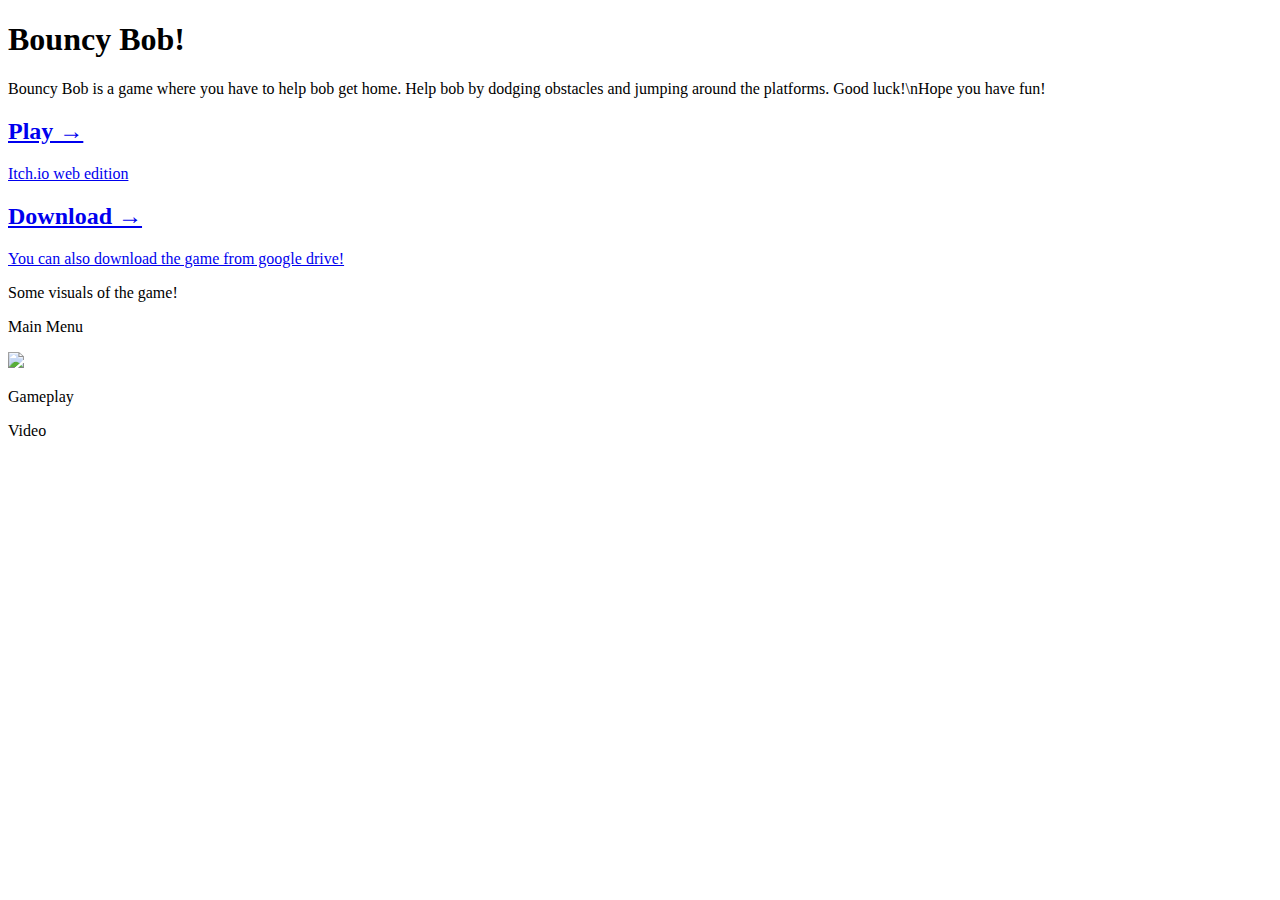
==== index.html @ fcdef767 "Update index.html" ====
<!DOCTYPE html>
<html>

<head>
  <meta charset="utf-8">
  <meta name="viewport" content="width=device-width">
  <title>Bouncy Bob</title>
  <link href="style.css" rel="stylesheet" type="text/css" />
</head>
<nav>
  
</nav>
<body>
  <main>
    <h1 class="title">Bouncy Bob!</h1>
    <p class="description">Bouncy Bob is a game where you have to help bob get home. Help bob by dodging obstacles and jumping around the platforms. Good luck!\nHope you have fun!
    </p>


    <section class="grid">
      <a href="https://replit.com/learn" class='card'>
        <h2>Play &rarr;</h2>
        <p>Itch.io web edition</p>
      </a>

      <a href="https://docs.replit.com/category/deployments" class='card'>
        <h2>Download &rarr;</h2>
        <p>
          You can also download the game from google drive!</p>
      </a>
    </section>
    <p class="description">Some visuals of the game!</p>
    <section class="grid">
      <a class='card'>
        <p>Main Menu</p>
        <img src="zeal.png" width="250">
      </a>
      <a class='card'>
        <p>Gameplay</p>
      </a>
      <a class='card'>
        <p>Video</p>
      </a>
     
    </section>
    
   
  </main>

  <script type="module" src="script.js"></script>

</body>

</html>
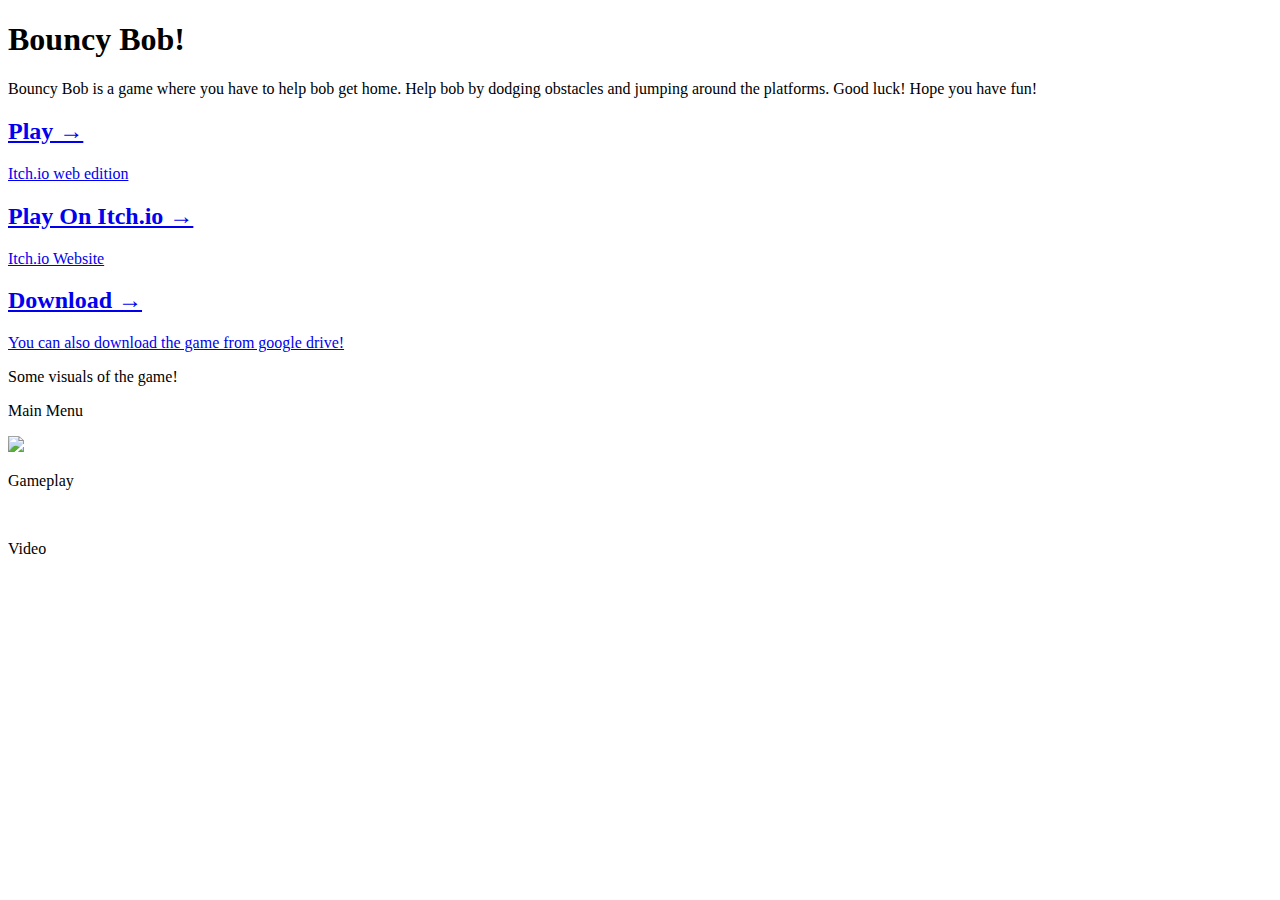
==== commit 7af331b6: "Update index.html" ====
--- a/index.html
+++ b/index.html
@@ -8,22 +8,30 @@
   <link href="style.css" rel="stylesheet" type="text/css" />
 </head>
 <nav>
-  
+
 </nav>
+
 <body>
   <main>
     <h1 class="title">Bouncy Bob!</h1>
-    <p class="description">Bouncy Bob is a game where you have to help bob get home. Help bob by dodging obstacles and jumping around the platforms. Good luck!\nHope you have fun!
+    <p class="description">Bouncy Bob is a game where you have to help bob get home. Help bob by dodging obstacles and
+      jumping around the platforms. Good luck!
+      Hope you have fun!
     </p>
 
 
     <section class="grid">
-      <a href="https://replit.com/learn" class='card'>
+      <a href="https://itch.io/embed-upload/10366150?color=333333" class='card'>
         <h2>Play &rarr;</h2>
         <p>Itch.io web edition</p>
       </a>
 
-      <a href="https://docs.replit.com/category/deployments" class='card'>
+      <a href="https://brodep.itch.io/bouncybob" class="card">
+        <h2>Play On Itch.io &rarr;</h2>
+        <p>Itch.io Website</p>
+      </a>
+
+      <a href="https://drive.google.com/drive/folders/1unj_mN3R9nbtL1jp05FSsIhsg-vgKPen?usp=sharing" class='card'>
         <h2>Download &rarr;</h2>
         <p>
           You can also download the game from google drive!</p>
@@ -33,18 +41,21 @@
     <section class="grid">
       <a class='card'>
         <p>Main Menu</p>
-        <img src="zeal.png" width="250">
+        <img src="MainMenu.png" width="450">
       </a>
       <a class='card'>
         <p>Gameplay</p>
+        <img scr="GamePlay.png" width="450">
       </a>
       <a class='card'>
         <p>Video</p>
+        <a href="https://www.youtube.com">
+        </a>
       </a>
-     
+
     </section>
-    
-   
+
+
   </main>
 
   <script type="module" src="script.js"></script>
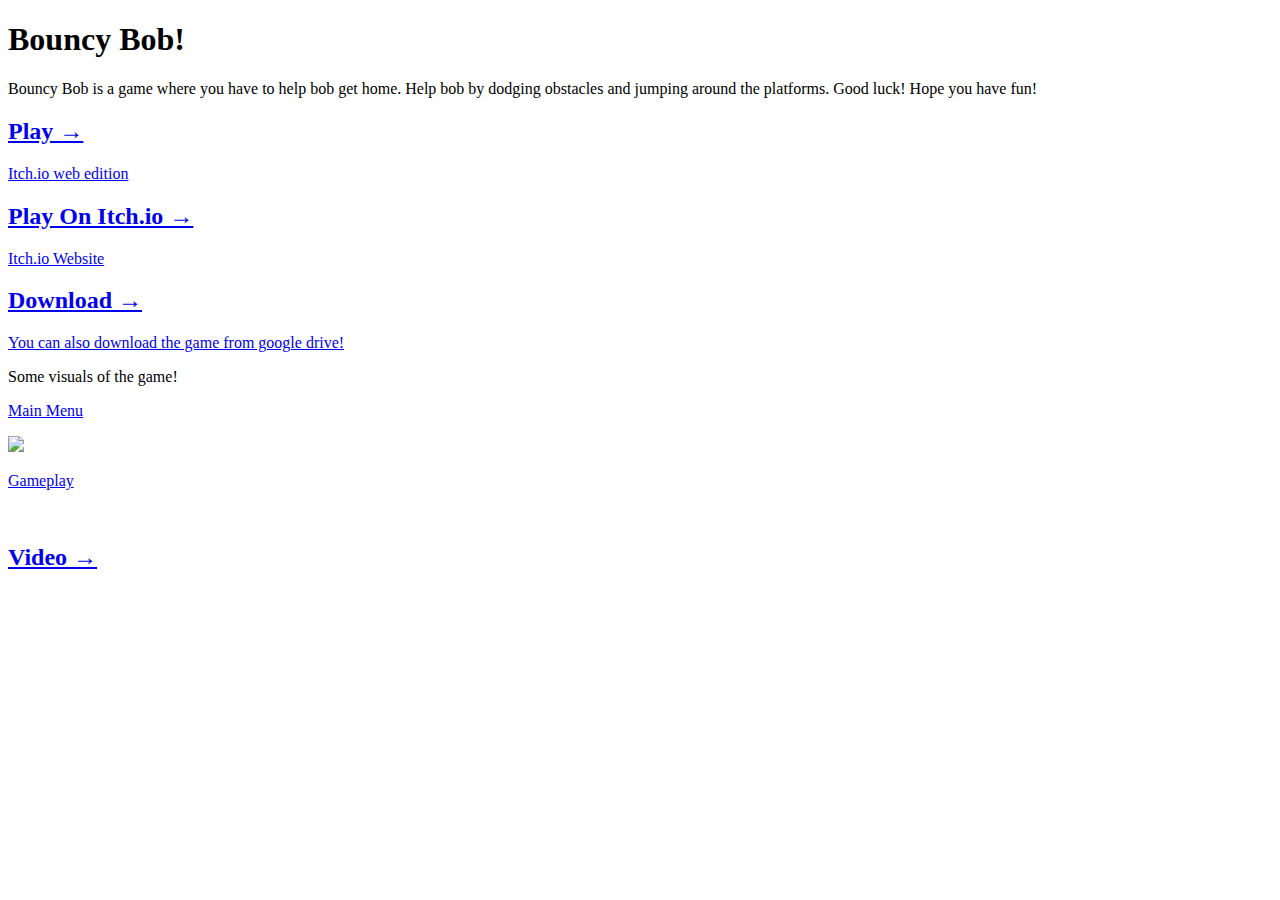
==== commit 70eebf2e: "update2" ====
--- a/index.html
+++ b/index.html
@@ -39,18 +39,16 @@
     </section>
     <p class="description">Some visuals of the game!</p>
     <section class="grid">
-      <a class='card'>
+      <a href='MainMenu.png' class='card'>
         <p>Main Menu</p>
         <img src="MainMenu.png" width="450">
       </a>
-      <a class='card'>
+      <a href='Game-Play.png'class='card'>
         <p>Gameplay</p>
-        <img scr="GamePlay.png" width="450">
+        <img scr="Game-Play.png" width="450">
       </a>
-      <a class='card'>
-        <p>Video</p>
-        <a href="https://www.youtube.com">
-        </a>
+      <a href="https://www.youtube.com" class='card'>
+        <h2>Video &rarr;</h2>
       </a>
 
     </section>
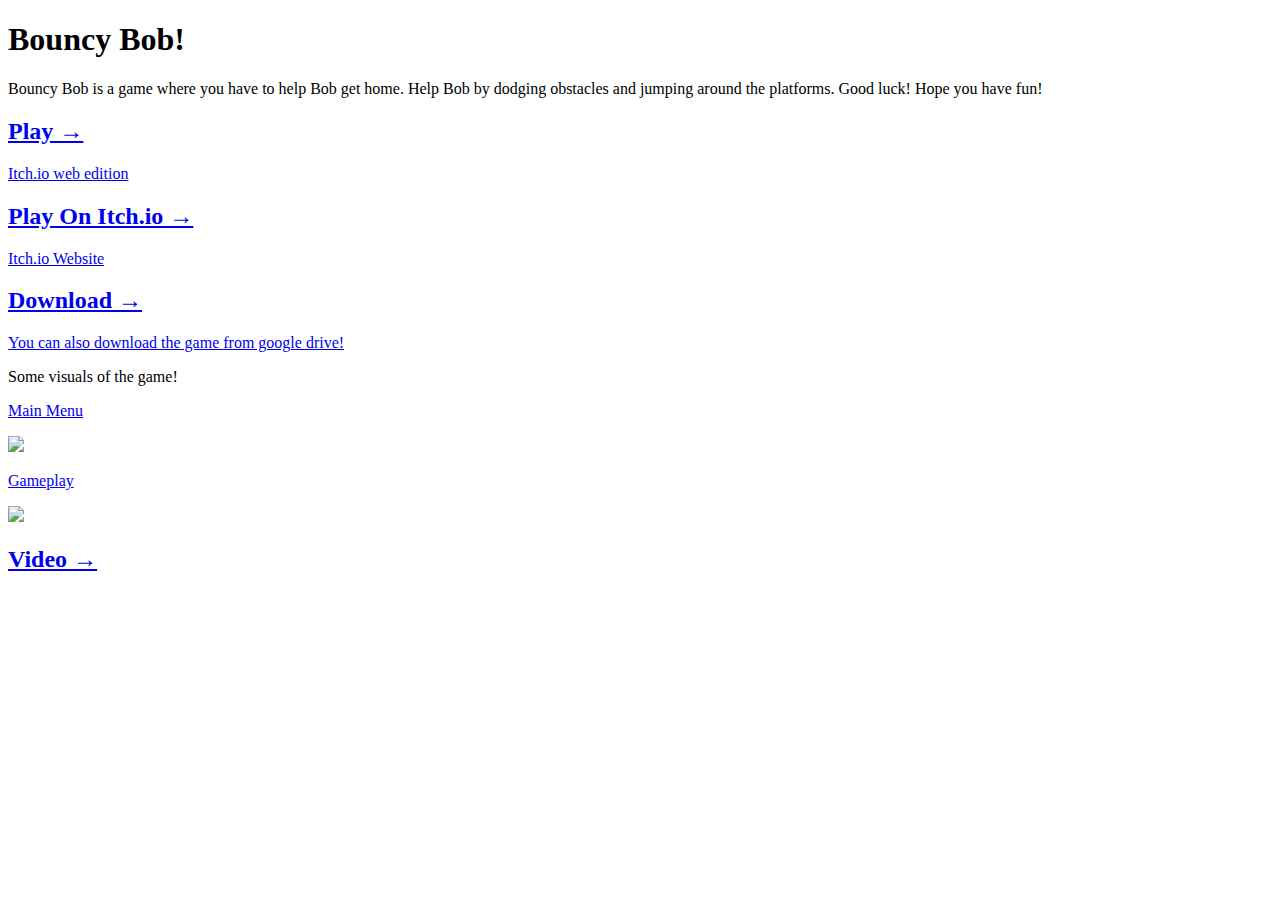
==== commit 24093b0d: "Update index.html" ====
--- a/index.html
+++ b/index.html
@@ -14,7 +14,7 @@
 <body>
   <main>
     <h1 class="title">Bouncy Bob!</h1>
-    <p class="description">Bouncy Bob is a game where you have to help bob get home. Help bob by dodging obstacles and
+    <p class="description">Bouncy Bob is a game where you have to help Bob get home. Help Bob by dodging obstacles and
       jumping around the platforms. Good luck!
       Hope you have fun!
     </p>
@@ -45,7 +45,7 @@
       </a>
       <a href='Game-Play.png'class='card'>
         <p>Gameplay</p>
-        <img scr="Game-Play.png" width="450">
+        <img src="MainMenu.png" width="450">
       </a>
       <a href="https://www.youtube.com" class='card'>
         <h2>Video &rarr;</h2>
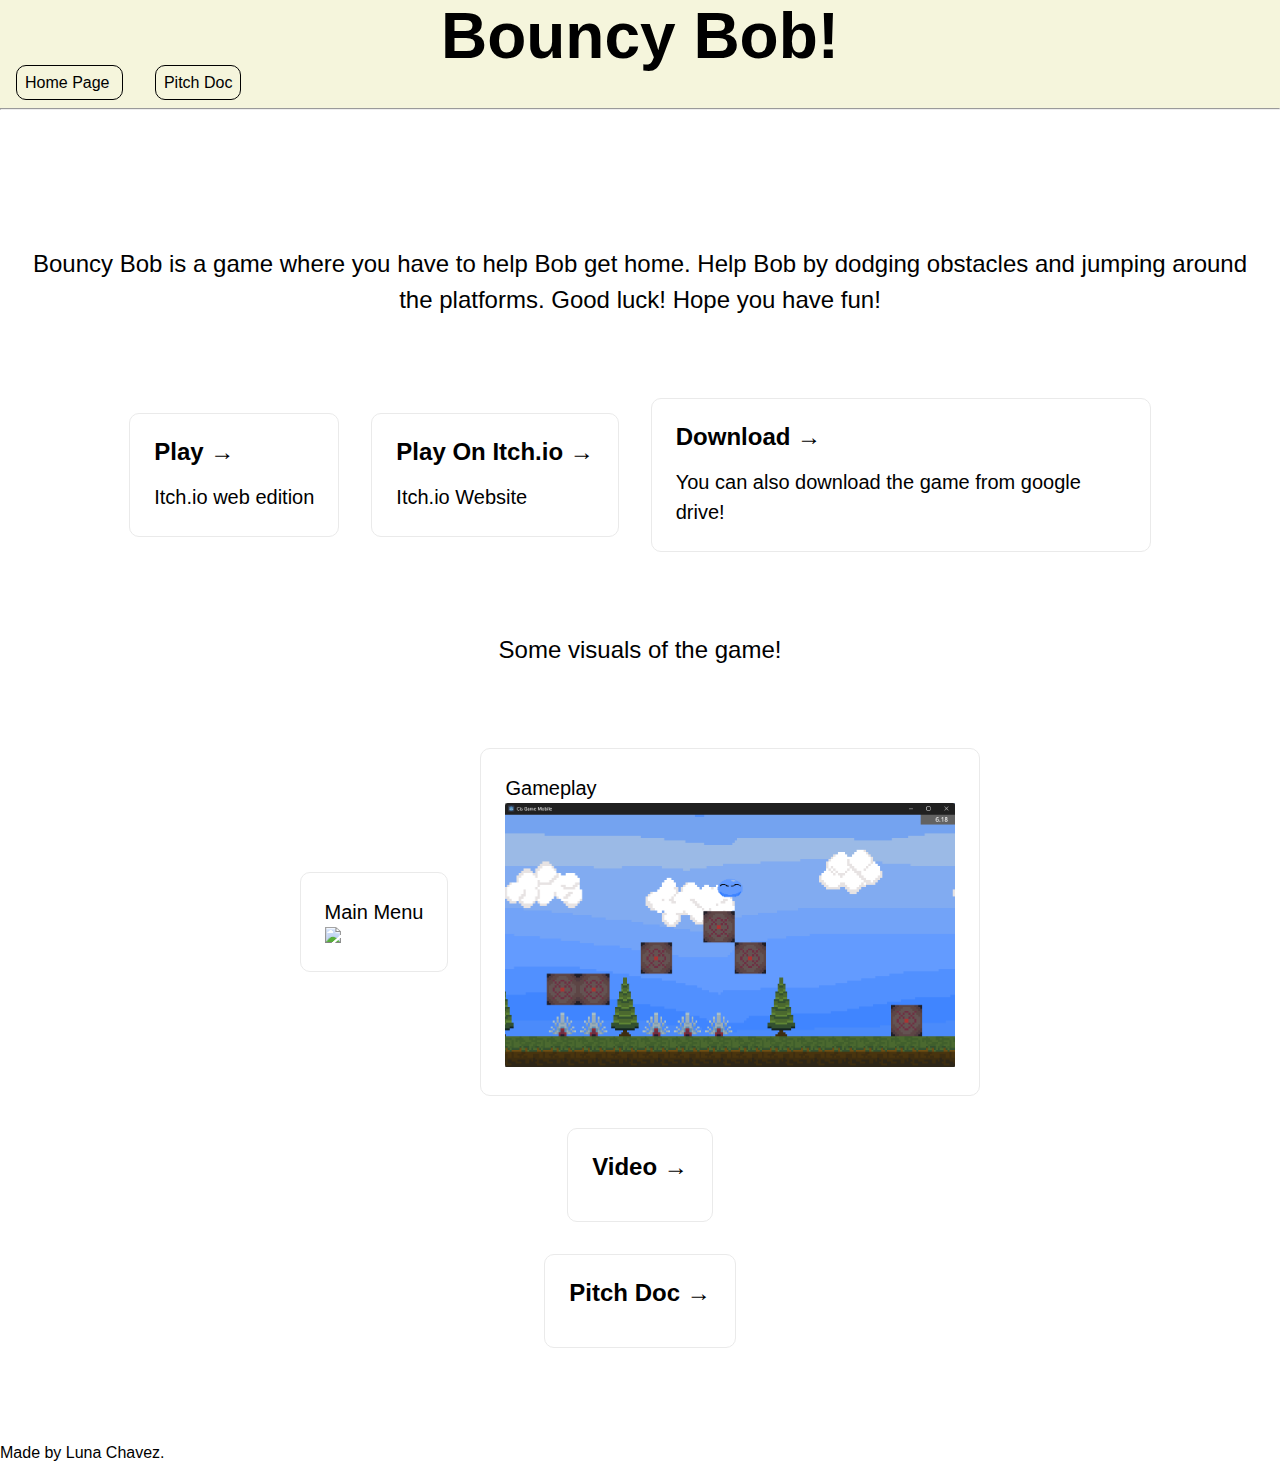
==== commit 0e6c168b: "Rearanged objects" ====
--- a/index.html
+++ b/index.html
@@ -7,18 +7,28 @@
   <title>Bouncy Bob</title>
   <link href="style.css" rel="stylesheet" type="text/css" />
 </head>
-<nav>
-
+<header class="headerStyle">
+  <h1 class="title">Bouncy Bob!</h1>
+</header>
+<nav class="headerStyle">
+  
+  <a href="index.html" class="cardNav">
+    Home Page
+  </a>
+  <a href="pitch.html" class="cardNav">
+    Pitch Doc
+  </a>
+  <p></p>
+  <hr>
 </nav>
 
 <body>
   <main>
-    <h1 class="title">Bouncy Bob!</h1>
+    
     <p class="description">Bouncy Bob is a game where you have to help Bob get home. Help Bob by dodging obstacles and
       jumping around the platforms. Good luck!
       Hope you have fun!
     </p>
-
 
     <section class="grid">
       <a href="https://itch.io/embed-upload/10366150?color=333333" class='card'>
@@ -45,19 +55,30 @@
       </a>
       <a href='Game-Play.png'class='card'>
         <p>Gameplay</p>
-        <img src="MainMenu.png" width="450">
+        <img src="Game-Play.png" width="450">
       </a>
-      <a href="https://www.youtube.com" class='card'>
+    </section>
+
+    <section class="grid">
+      <a href="https://www.youtube.com/watch?v=3ACkS-TZ20g" class='card'>
         <h2>Video &rarr;</h2>
       </a>
-
     </section>
-
+    <section class="grid">
+      <a href="pitch.html" class="card">
+        <h2>Pitch Doc &rarr;</h2>
+      </a>
+    </section>
 
   </main>
 
   <script type="module" src="script.js"></script>
 
 </body>
+<footer>
+  <p>
+    Made by Luna Chavez.
+  </p>
+</footer>
 
 </html>--- a/style.css
+++ b/style.css
@@ -0,0 +1,134 @@
+html,
+body {
+  padding: 0;
+  margin: 0;
+  font-family: -apple-system, BlinkMacSystemFont, Segoe UI, Roboto, Oxygen,
+    Ubuntu, Cantarell, Fira Sans, Droid Sans, Helvetica Neue, sans-serif;
+}
+
+a {
+  color: inherit;
+  text-decoration: none;
+}
+
+* {
+  box-sizing: border-box;
+}
+
+main {
+  min-height: 100vh;
+  padding: 4rem 2rem;
+  flex: 1;
+  display: flex;
+  flex-direction: column;
+  justify-content: center;
+  align-items: center;
+}
+
+.title {
+  margin: 0;
+  line-height: 1.15;
+  font-size: 4rem;
+}
+
+.title,
+.description {
+  text-align: center;
+}
+
+.description {
+  margin: 4rem 0;
+  line-height: 1.5;
+  font-size: 1.5rem;
+}
+
+.code {
+  background: #fafafa;
+  border-radius: 5px;
+  padding: 0.75rem;
+  font-size: 1.1rem;
+  font-family: Menlo, Monaco, Lucida Console, Liberation Mono, DejaVu Sans Mono,
+    Bitstream Vera Sans Mono, Courier New, monospace;
+}
+
+.grid {
+  display: flex;
+  align-items: center;
+  justify-content: center;
+  flex-wrap: wrap;
+  max-width: 1200px;
+}
+
+.card {
+  margin: 1rem;
+  padding: 1.5rem;
+  text-align: left;
+  color: inherit;
+  text-decoration: none;
+  border: 1px solid #eaeaea;
+  border-radius: 10px;
+  transition: color 0.15s ease, border-color 0.15s ease;
+  max-width: 500px;
+}
+
+.card:hover,
+.card:focus,
+.card:active {
+  color: #0070f3;
+  border-color: #0070f3;
+}
+
+.card h2 {
+  margin: 0 0 1rem 0;
+  font-size: 1.5rem;
+}
+
+.card p {
+  margin: 0;
+  font-size: 1.25rem;
+  line-height: 1.5;
+}
+
+@media (max-width: 600px) {
+  .grid {
+    width: 100%;
+    flex-direction: column;
+  }
+}
+
+.cardNon{
+  margin: 1rem;
+  padding: 0.5rem;
+  text-align: left;
+  color: inherit;
+  text-decoration: none;
+  border: 1px solid #eaeaea;
+  border-radius: 10px;
+  transition: color 0.15s ease, border-color 0.15s ease;
+  max-width: 800px;
+}
+
+.cardNav {
+  margin: 1rem;
+  padding: 0.5rem;
+  text-align: left;
+  color: inherit;
+  text-decoration: none;
+  border: 1px solid #000000;
+  border-radius: 10px;
+  transition: color 0.15s ease, border-color 0.15s ease;
+  max-width: 500px;
+}
+
+.cardNav:hover,
+.cardNav:focus,
+.cardNav:active{
+  color: #0070f3;
+  border-color: #0070f3;
+}
+
+.headerStyle {
+  background-color: beige;
+  border-color: #000000;
+  
+}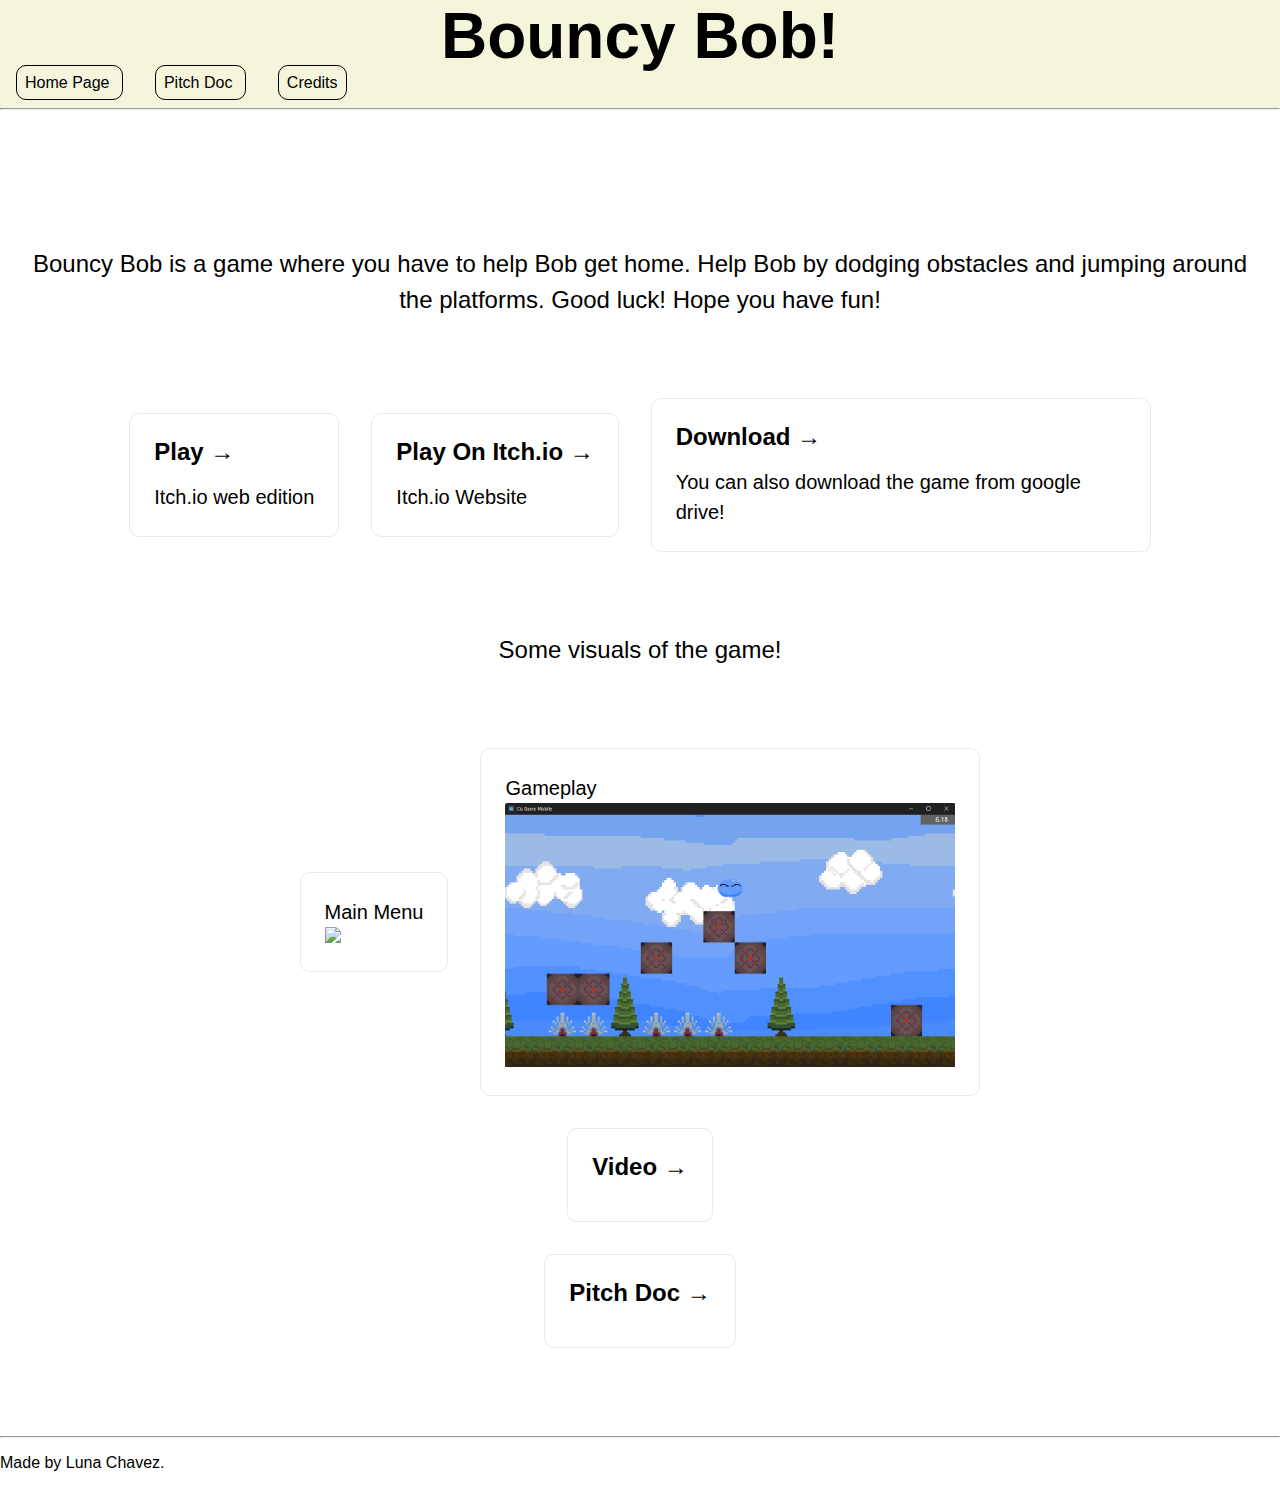
==== commit 71b80d17: "final?" ====
--- a/index.html
+++ b/index.html
@@ -11,12 +11,14 @@
   <h1 class="title">Bouncy Bob!</h1>
 </header>
 <nav class="headerStyle">
-  
   <a href="index.html" class="cardNav">
     Home Page
   </a>
   <a href="pitch.html" class="cardNav">
     Pitch Doc
+  </a>
+  <a href="credits.html" class="cardNav">
+    Credits
   </a>
   <p></p>
   <hr>
@@ -76,6 +78,7 @@
 
 </body>
 <footer>
+  <hr>
   <p>
     Made by Luna Chavez.
   </p>
